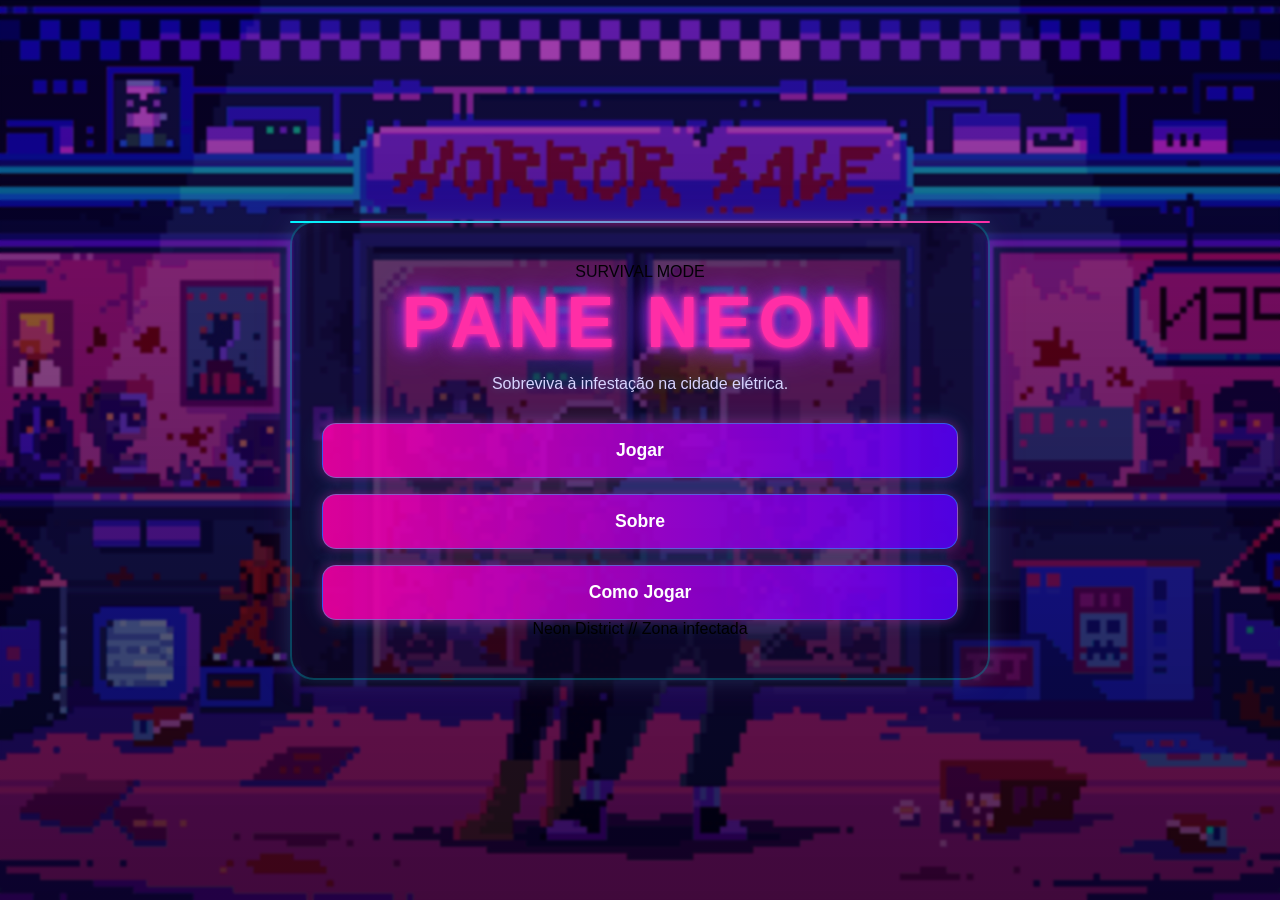
==== index.html @ 524b95e2 "0.9" ====
<!DOCTYPE html>
<html lang="pt-BR">
<head>
  <meta charset="UTF-8">
  <meta name="viewport" content="width=device-width, initial-scale=1.0">
  <link rel="stylesheet" href="./css/style.css">
  <title>Pane Neon</title>
</head>
<body id="tela_inicial">

  <main class="inicio">
    <div class="camada_escura"></div>
    <div class="vinheta"></div>
    <div class="luzes_fundo"></div>

    <section class="menu_inicial">
      <span class="selo_topo">SURVIVAL MODE</span>

      <h1 class="titulo_jogo">
        <span>PANE</span>
        <span>NEON</span>
      </h1>

      <p class="subtitulo_jogo">Sobreviva à infestação na cidade elétrica.</p>

      <nav class="botoes_menu">
        <a href="./html/game.html" class="botao_menu">Jogar</a>
        <a href="./html/sobre.html" class="botao_menu">Sobre</a>
        <a href="./html/tutorial.html" class="botao_menu">Como Jogar</a>
      </nav>

      <div class="rodape_menu">
        <span class="status_online"></span>
        <p>Neon District // Zona infectada</p>
      </div>
    </section>
  </main>

</body>
</html>
---- css/style.css ----
* {
  margin: 0;
  padding: 0;
  box-sizing: border-box;
}

body#tela_inicial {
  min-height: 100vh;
  font-family: Arial, Helvetica, sans-serif;
  background-image: url("../img/zumbi_inicial.gif"); /* coloca aqui a tua imagem */
  background-size: cover;
  background-position: center;
  background-repeat: no-repeat;
  overflow: hidden;
}

.inicio {
  position: relative;
  width: 100%;
  min-height: 100vh;
  display: flex;
  align-items: center;
  justify-content: center;
}

/* camada escura por cima da imagem, sem alterar a imagem original */
.camada_escura {
  position: absolute;
  inset: 0;
  background: linear-gradient(
    to bottom,
    rgba(5, 0, 20, 0.35),
    rgba(10, 0, 30, 0.55),
    rgba(0, 0, 0, 0.65)
  );
  backdrop-filter: blur(1px);
}

.menu_inicial {
  position: relative;
  z-index: 2;
  width: 90%;
  max-width: 700px;
  padding: 40px 30px;
  border-radius: 24px;
  background: rgba(20, 10, 45, 0.35);
  border: 2px solid rgba(0, 255, 255, 0.25);
  box-shadow:
    0 0 20px rgba(0, 255, 255, 0.15),
    0 0 40px rgba(255, 0, 170, 0.12),
    inset 0 0 20px rgba(255, 255, 255, 0.04);
  text-align: center;
}

.titulo_jogo {
  font-size: clamp(2.4rem, 6vw, 4.5rem);
  color: #ff2ea6;
  letter-spacing: 6px;
  margin-bottom: 12px;
  text-shadow:
    0 0 5px #ff2ea6,
    0 0 10px #ff2ea6,
    0 0 20px #8a2eff,
    0 0 35px #8a2eff;
}

.subtitulo_jogo {
  color: #d9d4ff;
  font-size: 1rem;
  margin-bottom: 30px;
  text-shadow: 0 0 8px rgba(0, 255, 255, 0.25);
}

.botoes_menu {
  display: flex;
  flex-direction: column;
  gap: 16px;
}

.botao_menu {
  display: block;
  width: 100%;
  padding: 16px 20px;
  border-radius: 14px;
  text-decoration: none;
  font-size: 1.1rem;
  font-weight: bold;
  color: white;
  background: linear-gradient(90deg, rgba(255, 0, 170, 0.85), rgba(90, 0, 255, 0.85));
  border: 1px solid rgba(0, 255, 255, 0.35);
  box-shadow:
    0 0 12px rgba(255, 0, 170, 0.35),
    0 0 25px rgba(0, 255, 255, 0.18);
  transition: 0.25s ease;
}

.botao_menu:hover {
  transform: translateY(-3px) scale(1.02);
  box-shadow:
    0 0 18px rgba(255, 0, 170, 0.55),
    0 0 35px rgba(0, 255, 255, 0.28);
  filter: brightness(1.1);
}

.botao_menu:active {
  transform: scale(0.98);
}

/* detalhe opcional de brilho animado */
.menu_inicial::before {
  content: "";
  position: absolute;
  top: -2px;
  left: -2px;
  right: -2px;
  height: 2px;
  border-radius: 20px;
  background: linear-gradient(90deg, #00f7ff, #ff2ea6, #8a2eff, #00f7ff);
  background-size: 300% 100%;
  animation: brilhoTopo 5s linear infinite;
}
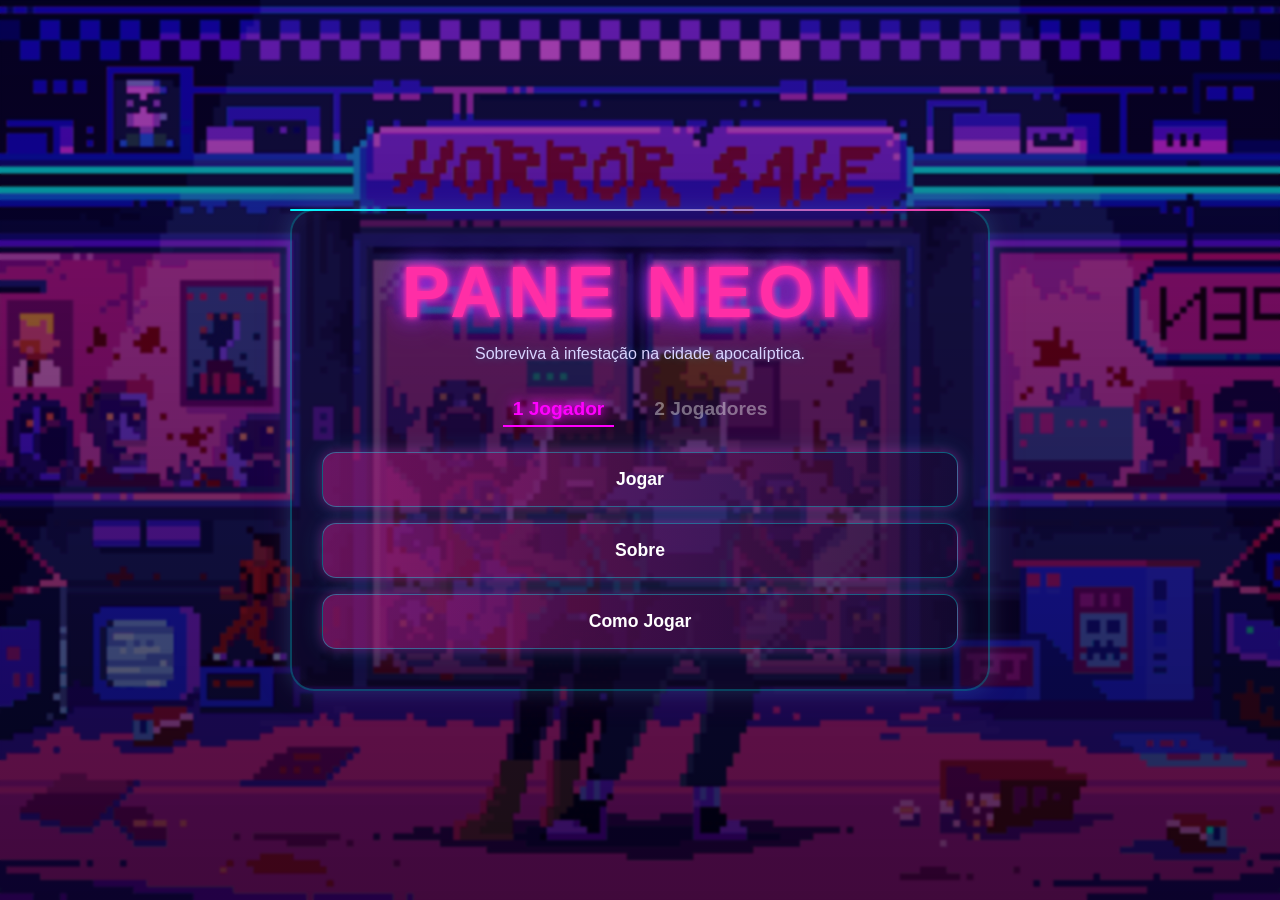
==== commit f9a97bd1: "1.0.0" ====
--- a/index.html
+++ b/index.html
@@ -4,6 +4,7 @@
   <meta charset="UTF-8">
   <meta name="viewport" content="width=device-width, initial-scale=1.0">
   <link rel="stylesheet" href="./css/style.css">
+  <script src="./js/inicio.js"defer></script>
   <title>Pane Neon</title>
 </head>
 <body id="tela_inicial">
@@ -14,26 +15,116 @@
     <div class="luzes_fundo"></div>
 
     <section class="menu_inicial">
-      <span class="selo_topo">SURVIVAL MODE</span>
-
-      <h1 class="titulo_jogo">
+<h1 class="titulo_jogo">
         <span>PANE</span>
         <span>NEON</span>
       </h1>
+      
 
-      <p class="subtitulo_jogo">Sobreviva à infestação na cidade elétrica.</p>
+      <p class="subtitulo_jogo">Sobreviva à infestação na cidade apocalíptica.</p>
+
+      <div class="seletor_jogadores">
+        <span class="opcao_jogador ativo" data-url="./html/game_1p.html">1 Jogador</span>
+        <span class="opcao_jogador" data-url="./html/game_2p.html">2 Jogadores</span>
+      </div>
 
       <nav class="botoes_menu">
-        <a href="./html/game.html" class="botao_menu">Jogar</a>
-        <a href="./html/sobre.html" class="botao_menu">Sobre</a>
-        <a href="./html/tutorial.html" class="botao_menu">Como Jogar</a>
+        <a href="./html/game_1p.html" id="btn_jogar" class="botao_menu">Jogar</a>
+       <button id="abrir_sobre" class="botao_menu">Sobre</button>
+        <button id="abrir_como_jogar" class="botao_menu">Como Jogar</button>
       </nav>
+    </section>
 
-      <div class="rodape_menu">
-        <span class="status_online"></span>
-        <p>Neon District // Zona infectada</p>
+    <div id="popup_sobre" class="popup">
+  <div class="popup_conteudo">
+    <button id="fechar_sobre" class="fechar_popup">X</button>
+
+    <h2>Sobre o Desenvolvedor</h2>
+    <img src="./img/eu.jpg" class="img_dev">
+
+    <p>
+      Olá! Eu sou o desenvolvedor de <strong>Pane Neon</strong>.
+      Este jogo foi criado com inspiração cyberpunk, pixel art e sobrevivência
+      em uma cidade tomada pelo caos.
+    </p>
+
+    <p>
+      O projeto foi desenvolvido para aprender e evoluir em HTML, CSS e JavaScript,
+      misturando visual neon com ação estilo runner.
+    </p>
+  </div>
+</div>
+
+<div id="popup_como_jogar" class="popup">
+  <div class="popup_conteudo popup_jogo">
+    <button id="fechar_como_jogar" class="fechar_popup">X</button>
+
+    <h2>Como Jogar</h2>
+
+    <p class="texto_resumo">
+      Você precisa sobreviver por <strong>150 segundos</strong>. Se o contador chegar a 0 e você ainda estiver vivo, vence.
+      Se perder todas as vidas antes disso, perde.
+    </p>
+
+    <div class="info_vidas">
+      <img src="./img/coracao_cheio.png" alt="Coração" class="icone_coracao">
+      <p>
+        Você começa com <strong>3 vidas</strong>.  
+        Perde vida ao bater no <strong>olho</strong> ou na <strong>mão zumbi</strong>.  
+        Recupera <strong>+1 vida</strong> ao pegar o <strong>kit médico</strong>.
+      </p>
+    </div>
+
+    <div class="itens_jogo">
+      <div class="item_jogo">
+        <img src="./img/olho.png" alt="Olho inimigo">
+        <h3>Olho</h3>
+        <p>Obstáculo perigoso. Se encostar, você perde 1 vida e 1 ponto.</p>
       </div>
-    </section>
+
+      <div class="item_jogo">
+        <img src="./img/mao.png" alt="Mão zumbi">
+        <h3>Mão Zumbi</h3>
+        <p>Também causa dano. Encostar nela tira 1 vida e 1 ponto.</p>
+      </div>
+
+      <div class="item_jogo">
+        <img src="./img/kitMedico.png" alt="Kit médico">
+        <h3>Kit Médico</h3>
+        <p>Item de cura. Ao pegar, você ganha 1 vida e também 1 ponto.</p>
+      </div>
+    </div>
+
+    <div class="bloco_regras">
+      <h3>Pontos e Fases</h3>
+      <p>
+        Quando você sobrevive, desvia dos obstáculos e se cura, ganha pontos.
+        Se colidir com obstáculos, perde 1 ponto.
+      </p>
+      <p>
+        <strong>0 a 49 pontos:</strong> Fase 1<br>
+        <strong>50 a 99 pontos:</strong> Fase 2<br>
+        <strong>100 ou mais:</strong> Fase 3
+      </p>
+      <p>
+        O jogo vai ficando mais difícil, mais rápido e mais escuro com o passar do tempo.
+      </p>
+    </div>
+
+    <div class="bloco_controles">
+      <h3>Controles</h3>
+      <p>
+        <strong>Player 1:</strong> menino, tecla <strong>W</strong><br>
+        <strong>Player 2:</strong> menina, tecla <strong>Seta para Cima</strong>
+      </p>
+      <p>
+        Você pode jogar sozinho ou com 2 jogadores.
+      </p>
+    </div>
+  </div>
+</div>
+
+
   </main>
 
 </body>
--- a/css/style.css
+++ b/css/style.css
@@ -4,14 +4,61 @@
   box-sizing: border-box;
 }
 
+/* --- ESTILO GERAL (Vale para o Jogo e para o Menu) --- */
+body {
+  margin: 0; /* Tira as bordas brancas padrão do navegador */
+  height: 100vh; /* Faz a página ocupar 100% da altura da tela */
+  display: flex; /* Ativa o Flexbox */
+  justify-content: center; /* Centraliza na horizontal */
+  align-items: center; /* Centraliza na vertical */
+  background: url(../img/background_game.jpg) ;
+}
+
+/* --- ESTILO ESPECÍFICO (Vale APENAS para a tela inicial) --- */
 body#tela_inicial {
-  min-height: 100vh;
   font-family: Arial, Helvetica, sans-serif;
-  background-image: url("../img/zumbi_inicial.gif"); /* coloca aqui a tua imagem */
+  background-image: url("../img/zumbi_inicial.gif"); /* Coloca aqui a tua imagem */
   background-size: cover;
   background-position: center;
   background-repeat: no-repeat;
-  overflow: hidden;
+  overflow: hidden; /* Evita barras de rolagem indesejadas */
+}
+
+/* --- ESTILO DO CANVAS --- */
+canvas {
+  /* Sombra legal pra destacar a tela do jogo */
+  border: 5px solid #17078b;
+}
+
+.seletor_jogadores {
+  display: flex;
+  justify-content: center;
+  gap: 30px;
+  margin-bottom: 25px;
+  color: white;
+  font-family: sans-serif; /* Mude para a fonte pixelada que você está usando */
+  font-size: 1.2rem;
+  font-weight: bold;
+}
+
+.opcao_jogador {
+  cursor: pointer;
+  opacity: 0.4; /* Apagado por padrão */
+  transition: all 0.3s ease;
+  padding: 5px 10px;
+  border-bottom: 2px solid transparent;
+}
+
+.opcao_jogador:hover {
+  opacity: 0.8;
+}
+
+/* Estado Ativo (Selecionado) */
+.opcao_jogador.ativo {
+  opacity: 1;
+  color: #ff00ff; /* Rosa neon */
+  text-shadow: 0 0 10px #ff00ff, 0 0 20px #ff00ff;
+  border-bottom: 2px solid #ff00ff;
 }
 
 .inicio {
@@ -86,7 +133,7 @@
   font-size: 1.1rem;
   font-weight: bold;
   color: white;
-  background: linear-gradient(90deg, rgba(255, 0, 170, 0.85), rgba(90, 0, 255, 0.85));
+  background: linear-gradient(90deg, rgba(193, 33, 140, 0.5), rgba(27, 14, 59, 0.5));
   border: 1px solid rgba(0, 255, 255, 0.35);
   box-shadow:
     0 0 12px rgba(255, 0, 170, 0.35),
@@ -120,3 +167,196 @@
   animation: brilhoTopo 5s linear infinite;
 }
 
+.popup {
+  position: fixed;
+  top: 0;
+  left: 0;
+  width: 100%;
+  height: 100%;
+  background: rgba(0, 0, 0, 0.7);
+
+  display: flex;
+  justify-content: center;
+  align-items: center;
+
+  opacity: 0;
+  pointer-events: none; /* impede clique quando fechado */
+  transition: opacity 0.3s ease;
+
+  z-index: 999;
+}
+
+.popup.ativo {
+  opacity: 1;
+  pointer-events: all;
+}
+
+.popup_conteudo {
+  transform: scale(0.8) translateY(30px);
+  opacity: 0;
+  transition: all 0.35s ease;
+  position: relative;
+  width: 90%;
+  max-width: 500px;
+  padding: 30px 25px;
+  border-radius: 18px;
+  background: rgba(20, 10, 45, 0.95);
+  border: 2px solid rgba(0, 255, 255, 0.3);
+  color: white;
+  text-align: center;
+}
+
+/* Quando ativa */
+.popup.ativo .popup_conteudo {
+  transform: scale(1) translateY(0);
+  opacity: 1;
+}
+
+.popup_conteudo h2 {
+  margin-bottom: 15px;
+  color: #ff2ea6;
+  text-shadow: 0 0 10px #ff2ea6;
+}
+
+.popup_conteudo p {
+  margin-bottom: 12px;
+  line-height: 1.6;
+  color: #ddd;
+}
+
+.fechar_popup {
+  position: absolute;
+  top: 10px;
+  right: 10px;
+  width: 35px;
+  height: 35px;
+  border: none;
+  border-radius: 8px;
+  cursor: pointer;
+  font-weight: bold;
+  color: white;
+  background: rgba(255, 0, 170, 0.8);
+}
+
+.img_dev {
+  width: 120px;
+  height: 120px;
+
+  object-fit: cover; /* não distorce */
+  border-radius: 16px; /* levemente arredondado */
+
+  margin: 15px auto;
+  display: block;
+
+  border: 2px solid #00f7ff;
+
+  box-shadow:
+    0 0 10px #00f7ff,
+    0 0 20px rgba(255, 0, 170, 0.6),
+    0 0 30px rgba(0, 255, 255, 0.4);
+
+  transition: 0.3s ease;
+}
+
+.img_dev:hover {
+  transform: scale(1.05);
+  box-shadow:
+    0 0 20px #00f7ff,
+    0 0 40px #ff00aa,
+    0 0 60px #8a2eff;
+}
+
+.popup_jogo {
+  max-width: 800px;
+  max-height: 90vh;
+  overflow-y: auto;
+}
+
+.texto_resumo {
+  margin: 15px 0 20px;
+  color: #ddd;
+  line-height: 1.6;
+  text-align: center;
+}
+
+.info_vidas {
+  display: flex;
+  align-items: center;
+  gap: 15px;
+  margin: 20px 0 25px;
+  padding: 15px;
+  border-radius: 14px;
+  background: rgba(255, 255, 255, 0.05);
+  border: 1px solid rgba(0, 255, 255, 0.15);
+}
+
+.icone_coracao {
+  width: 60px;
+  height: 60px;
+  object-fit: contain;
+  flex-shrink: 0;
+}
+
+.info_vidas p {
+  color: #eee;
+  line-height: 1.5;
+  text-align: left;
+}
+
+.itens_jogo {
+  display: grid;
+  grid-template-columns: repeat(3, 1fr);
+  gap: 18px;
+  margin: 20px 0 30px;
+}
+
+.item_jogo {
+  padding: 18px 14px;
+  border-radius: 16px;
+  background: rgba(255, 255, 255, 0.05);
+  border: 1px solid rgba(0, 255, 255, 0.15);
+  text-align: center;
+}
+
+.item_jogo img {
+  width: 80px;
+  height: 80px;
+  object-fit: contain;
+  margin-bottom: 10px;
+}
+
+.item_jogo h3 {
+  color: #ff2ea6;
+  margin-bottom: 8px;
+  text-shadow: 0 0 8px rgba(255, 46, 166, 0.5);
+}
+
+.item_jogo p {
+  color: #ddd;
+  font-size: 0.95rem;
+  line-height: 1.5;
+}
+
+.bloco_regras,
+.bloco_controles {
+  margin-top: 20px;
+  padding: 18px;
+  border-radius: 14px;
+  background: rgba(255, 255, 255, 0.05);
+  border: 1px solid rgba(0, 255, 255, 0.15);
+  text-align: left;
+}
+
+.bloco_regras h3,
+.bloco_controles h3 {
+  color: #00f7ff;
+  margin-bottom: 10px;
+}
+
+.bloco_regras p,
+.bloco_controles p {
+  color: #ddd;
+  line-height: 1.6;
+  margin-bottom: 10px;
+}
+
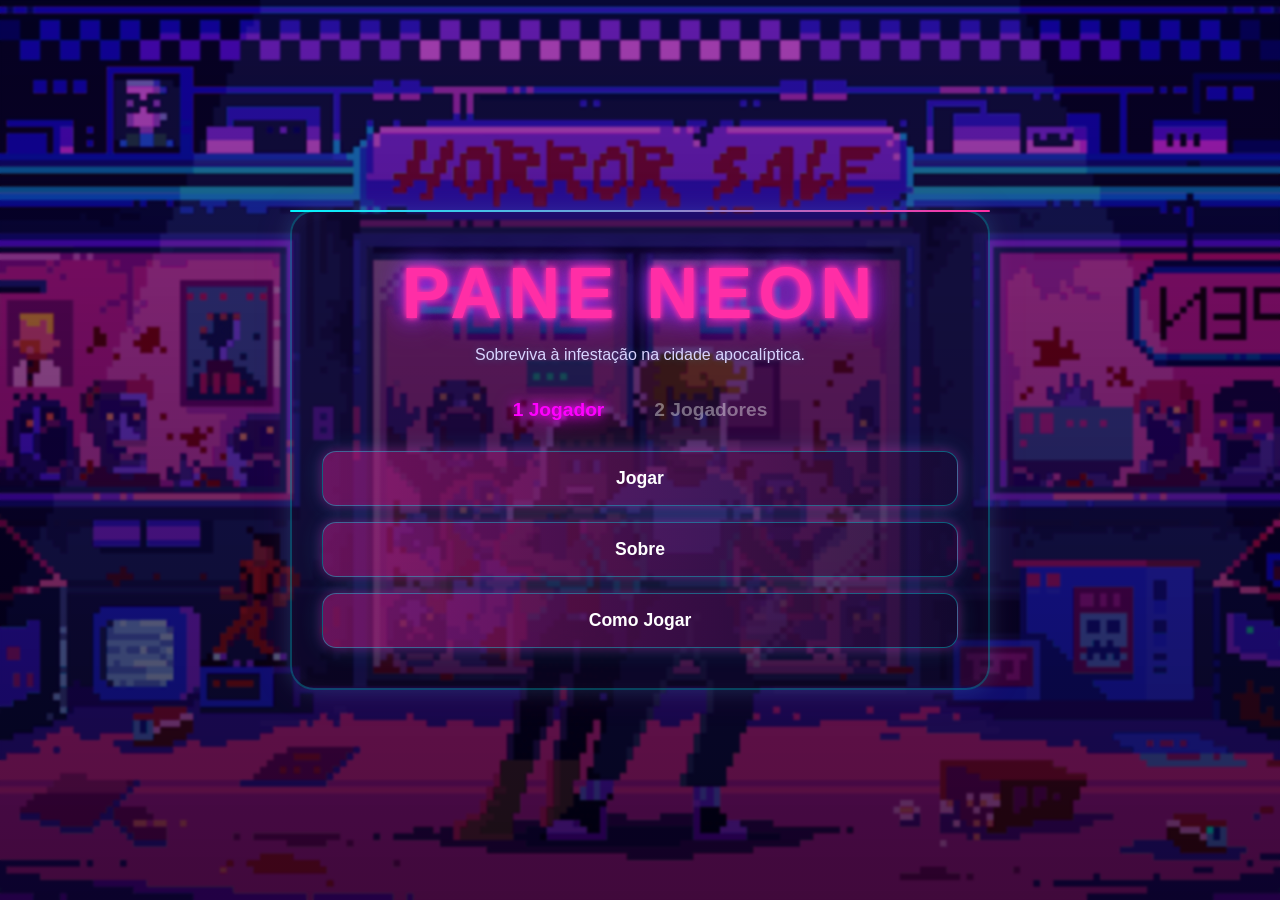
==== commit e4d8b7c7: "1.1.0" ====
--- a/index.html
+++ b/index.html
@@ -43,14 +43,16 @@
     <img src="./img/eu.jpg" class="img_dev">
 
     <p>
-      Olá! Eu sou o desenvolvedor de <strong>Pane Neon</strong>.
-      Este jogo foi criado com inspiração cyberpunk, pixel art e sobrevivência
-      em uma cidade tomada pelo caos.
-    </p>
+      Olá! Meu nome é Pietro Francio de miranda. Minha data de nascimento é 21/10/2008 e sou técnico em Desenvolvimento de Sistemas e Cibersistemas para Automação. Sou o desenvolvedor por trás de <strong>Pane Neon</strong>. Nasci em Joinville e moro atualmente em Tijucas.
+      <br>
+      Formas de contato:
+      <br>
+      E-Mail de Contato: <strong>pietrof.miranda@gmail.com</strong>
+      <br>
 
-    <p>
-      O projeto foi desenvolvido para aprender e evoluir em HTML, CSS e JavaScript,
-      misturando visual neon com ação estilo runner.
+      Telefone de Contato: <strong>47 99698-8849</strong>
+<br><br>
+      O Scrum Master desse projeto é o professor Carlos Roberto da Silva Filho, que da aulas na instituição SESI de Tijucas e me orientou durante o curso no período de janeiro de 2025 à dezembro de 2026.
     </p>
   </div>
 </div>
--- a/css/style.css
+++ b/css/style.css
@@ -1,32 +1,30 @@
+/* P.S: A maior parte das sombras/texturas neons foram feitas com auxílio de I.A */
+
 * {
   margin: 0;
   padding: 0;
   box-sizing: border-box;
 }
 
-/* --- ESTILO GERAL (Vale para o Jogo e para o Menu) --- */
 body {
-  margin: 0; /* Tira as bordas brancas padrão do navegador */
-  height: 100vh; /* Faz a página ocupar 100% da altura da tela */
-  display: flex; /* Ativa o Flexbox */
-  justify-content: center; /* Centraliza na horizontal */
-  align-items: center; /* Centraliza na vertical */
+  margin: 0; 
+  height: 100%; 
+  display: flex; 
+  justify-content: center; 
+  align-items: center;
   background: url(../img/background_game.jpg) ;
 }
 
-/* --- ESTILO ESPECÍFICO (Vale APENAS para a tela inicial) --- */
 body#tela_inicial {
   font-family: Arial, Helvetica, sans-serif;
-  background-image: url("../img/zumbi_inicial.gif"); /* Coloca aqui a tua imagem */
+  background-image: url("../img/zumbi_inicial.gif"); 
   background-size: cover;
   background-position: center;
   background-repeat: no-repeat;
-  overflow: hidden; /* Evita barras de rolagem indesejadas */
-}
-
-/* --- ESTILO DO CANVAS --- */
+}
+
+
 canvas {
-  /* Sombra legal pra destacar a tela do jogo */
   border: 5px solid #17078b;
 }
 
@@ -36,29 +34,27 @@
   gap: 30px;
   margin-bottom: 25px;
   color: white;
-  font-family: sans-serif; /* Mude para a fonte pixelada que você está usando */
+  font-family: sans-serif; 
   font-size: 1.2rem;
   font-weight: bold;
 }
 
 .opcao_jogador {
   cursor: pointer;
-  opacity: 0.4; /* Apagado por padrão */
+  opacity: 0.4; 
   transition: all 0.3s ease;
   padding: 5px 10px;
-  border-bottom: 2px solid transparent;
+
 }
 
 .opcao_jogador:hover {
   opacity: 0.8;
 }
 
-/* Estado Ativo (Selecionado) */
 .opcao_jogador.ativo {
   opacity: 1;
   color: #ff00ff; /* Rosa neon */
   text-shadow: 0 0 10px #ff00ff, 0 0 20px #ff00ff;
-  border-bottom: 2px solid #ff00ff;
 }
 
 .inicio {
@@ -70,8 +66,8 @@
   justify-content: center;
 }
 
-/* camada escura por cima da imagem, sem alterar a imagem original */
 .camada_escura {
+  /* Feito com chat */
   position: absolute;
   inset: 0;
   background: linear-gradient(
@@ -86,12 +82,13 @@
 .menu_inicial {
   position: relative;
   z-index: 2;
-  width: 90%;
-  max-width: 700px;
+  width: 700px;
   padding: 40px 30px;
   border-radius: 24px;
   background: rgba(20, 10, 45, 0.35);
   border: 2px solid rgba(0, 255, 255, 0.25);
+
+  /* Feito com chat: */
   box-shadow:
     0 0 20px rgba(0, 255, 255, 0.15),
     0 0 40px rgba(255, 0, 170, 0.12),
@@ -358,5 +355,4 @@
   color: #ddd;
   line-height: 1.6;
   margin-bottom: 10px;
-}
-
+}
